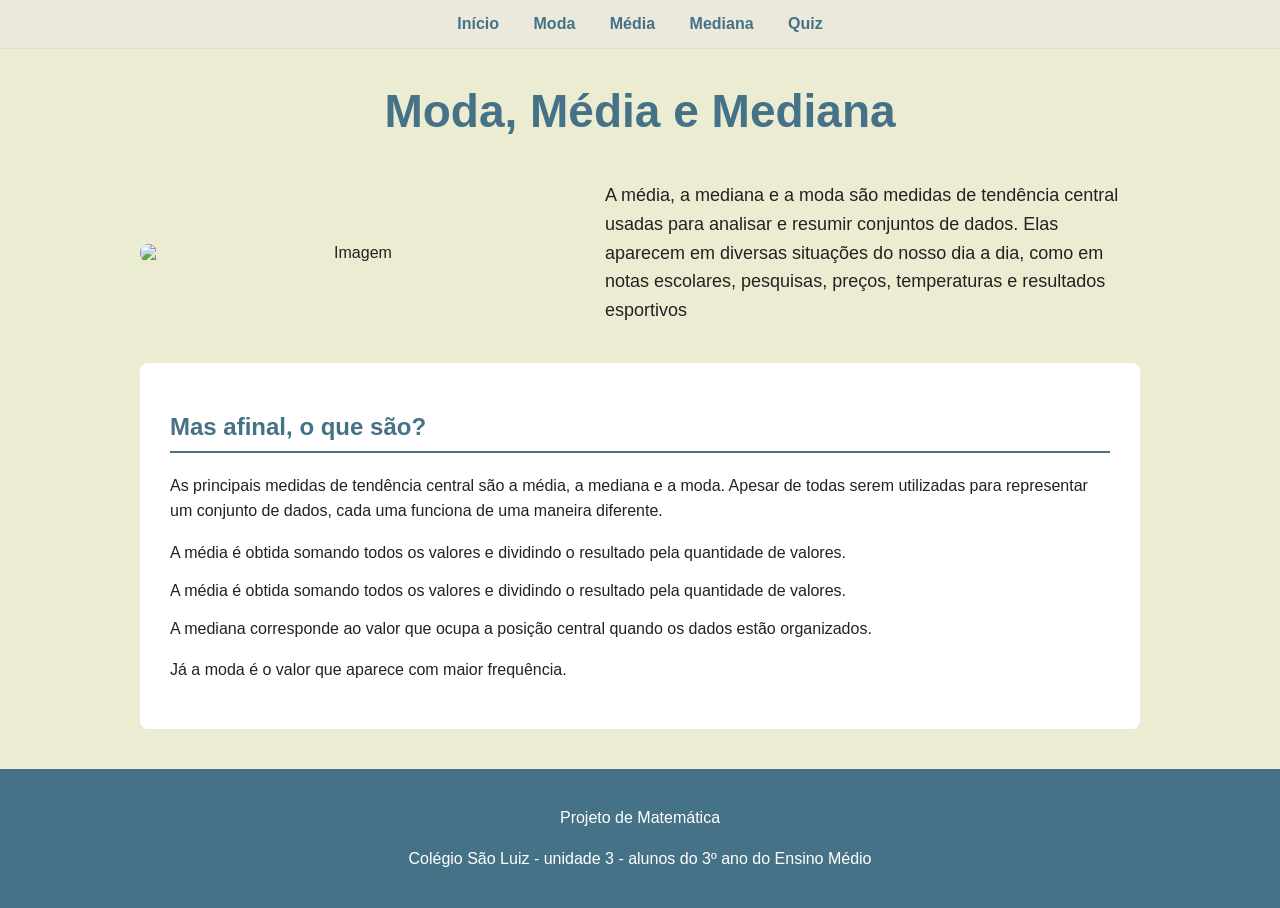
==== index.html @ 9158025f "Add files via upload" ====
<!DOCTYPE html>
<html lang="pt-br">

<head>
    <meta charset="UTF-8">
    <meta name="viewport" content="width=device-width, initial-scale=1.0">

    <title>Moda, Média e Mediana</title>

    <link rel="stylesheet" href="style.css">
</head>

<body>

    <!--MENU-->

    <nav>
        <a href="index.html">Início</a>
        <a href="moda.html">Moda</a>
        <a href="media.html">Média</a>
        <a href="mediana.html">Mediana</a>
        <a href="quiz.html">Quiz</a>
    </nav>


    <!--CABEÇALHO-->

    <header>

        <h1>Moda, Média e Mediana</h1>


        <!--DESTAQUE DA PÁGINA INICIAL-->

        <div class="destaque-inicio">

            <img
                src="imagem/principal.jfif"
                alt="Imagem"
            >

            <div class="texto-destaque">

                <h2> </h2>

                <p>
                    A média, a mediana e a moda são medidas de tendência central usadas para analisar e resumir conjuntos de dados. Elas aparecem em diversas situações do nosso dia a dia, como em notas escolares, pesquisas, preços, temperaturas e resultados esportivos
                </p>

        

            </div>

        </div>

    </header>

    <main>

        <section>

            <h2>Mas afinal, o que são?</h2>

            <p> As principais medidas de tendência central são a média, a mediana e a moda. Apesar de todas serem utilizadas para representar um conjunto de dados, cada uma funciona de uma maneira diferente.</p>
            <p>A média é obtida somando todos os valores e dividindo o resultado pela quantidade de valores.</p> A média é obtida somando todos os valores e dividindo o resultado pela quantidade de valores.
            <p>  A mediana corresponde ao valor que ocupa a posição central quando os dados estão organizados.</p>
            <p>Já a moda é o valor que aparece com maior frequência.</p> 

            

        </section>

    </main>


    <footer>

        <p>
            Projeto de Matemática
        </p>

        <p>
            Colégio São Luiz - unidade 3 -
            alunos do 3º ano do Ensino Médio
        </p>

    </footer>

</body>

</html>
---- style.css ----
:root {
    --primary-color: #457286; /* principal */
    --accent-color: #274e34;  /* destaque/hover */
    --bg-light: #ececd3;      /* Fundo da página */
    --bg-card: #ecece5;       /* Fundo dos blocos/cards */
    --text-dark: #222;
    --border-radius: 5px;
    --transition-fast: 0.3s;
}

html {
    scroll-behavior: smooth;
}

body {
    margin: 0;
    font-family: Arial, sans-serif;
    background-color: var(--bg-light);
    color: var(--text-dark);
}

p {
    line-height: 1.6;
}

/*2. PADRONIZAÇÃO DE CORES E TEXTOS*/


header, nav {
    text-align: center;
}

header h1, header .periodo, .texto-destaque h2, .texto-destaque h3, 
section h2, article h3, .titulo-acordeao, .evento h4, #progresso, #alternativas button {
    color: var(--primary-color);
}

header {
    background-color: var(--bg-light);
    padding: 35px 20px 10px;
}

header h1 { margin: 0; font-size: 46px; }

nav {
    background-color: rgb(235, 233, 220);
    padding: 15px;
    border-bottom: 1px solid #e0dad3;
    position: sticky;
    top: 0;
    z-index: 1000;
}

nav a {
    color: var(--primary-color);
    text-decoration: none;
    margin: 0 15px;
    font-weight: bold;
}

nav a:hover {
    color: var(--accent-color);
}

main {
    width: 85%;
    max-width: 1000px;
    margin: auto;
}

section {
    background-color: white;
    margin: 10px 0 30px;
    padding: 30px;
    border-radius: 8px;
}

section h2 {
    border-bottom: 2px solid var(--primary-color);
    padding-bottom: 10px;
}

article, .evento {
    background-color: var(--bg-card);
    padding: 20px;
    margin-top: 20px;
    border-left: 5px solid var(--primary-color);
    border-radius: var(--border-radius);
}

article h3, .evento h4 {
    margin-top: 0;
}

.destaque-inicio {
    max-width: 1000px;
    margin: 25px auto 0;
    display: flex;
    align-items: center;
    gap: 35px;
}

.destaque-inicio img {
    width: 430px;
    max-width: 48%;
    height: auto;
    border-radius: 8px;
}

.texto-destaque {
    flex: 1;
    text-align: left;
}

.texto-destaque h2 { font-size: 28px; margin: 0 0 15px; }
.texto-destaque h3 { font-size: 24px; margin: 0 0 15px; }
.texto-destaque p { font-size: 18px; }

/* Acordeão */
.titulo-acordeao {
    width: 100%;
    background: transparent;
    border: none;
    font-size: 18px;
    font-weight: bold;
    cursor: pointer;
    display: flex;
    justify-content: space-between;
}

.titulo-acordeao span { font-size: 24px; }
.conteudo-acordeao { display: none; margin-top: 15px; }




/*COMPONENTE DO QUIZ E RODAPÉ*/
#quiz-container { margin-top: 20px; }
#progresso { font-weight: bold; }

#alternativas {
    display: flex;
    flex-direction: column;
    gap: 10px;
    margin: 20px 0;
}

#alternativas button {
    padding: 12px;
    border: 1px solid var(--primary-color);
    border-radius: 6px;
    background-color: white;
    cursor: pointer;
    text-align: left;
    font-size: 16px;
}

#alternativas button:hover { background-color: #e8edf2; }

#alternativas button.correta {
    background-color: #d4edda;
    border-color: #2e7d32;
    color: #1b5e20;
}

#alternativas button.errada {
    background-color: #f8d7da;
    border-color: #c62828;
    color: #8e0000;
}

#alternativas button:disabled { cursor: default; }

#feedback {
    margin-top: 15px;
    padding: 12px;
    background-color: var(--bg-light);
    border-radius: var(--border-radius);
    font-weight: bold;
}

#proxima, #refazer {
    background-color: var(--primary-color);
    color: white;
    border: none;
    padding: 12px 20px;
    border-radius: 6px;
    cursor: pointer;
}

#proxima { display: none; }
#refazer { font-weight: bold; }
#proxima:hover, #refazer:hover { background-color: var(--accent-color); }

footer {
    background-color: var(--primary-color);
    color: white;
    text-align: center;
    padding: 20px;
    margin-top: 40px;
}
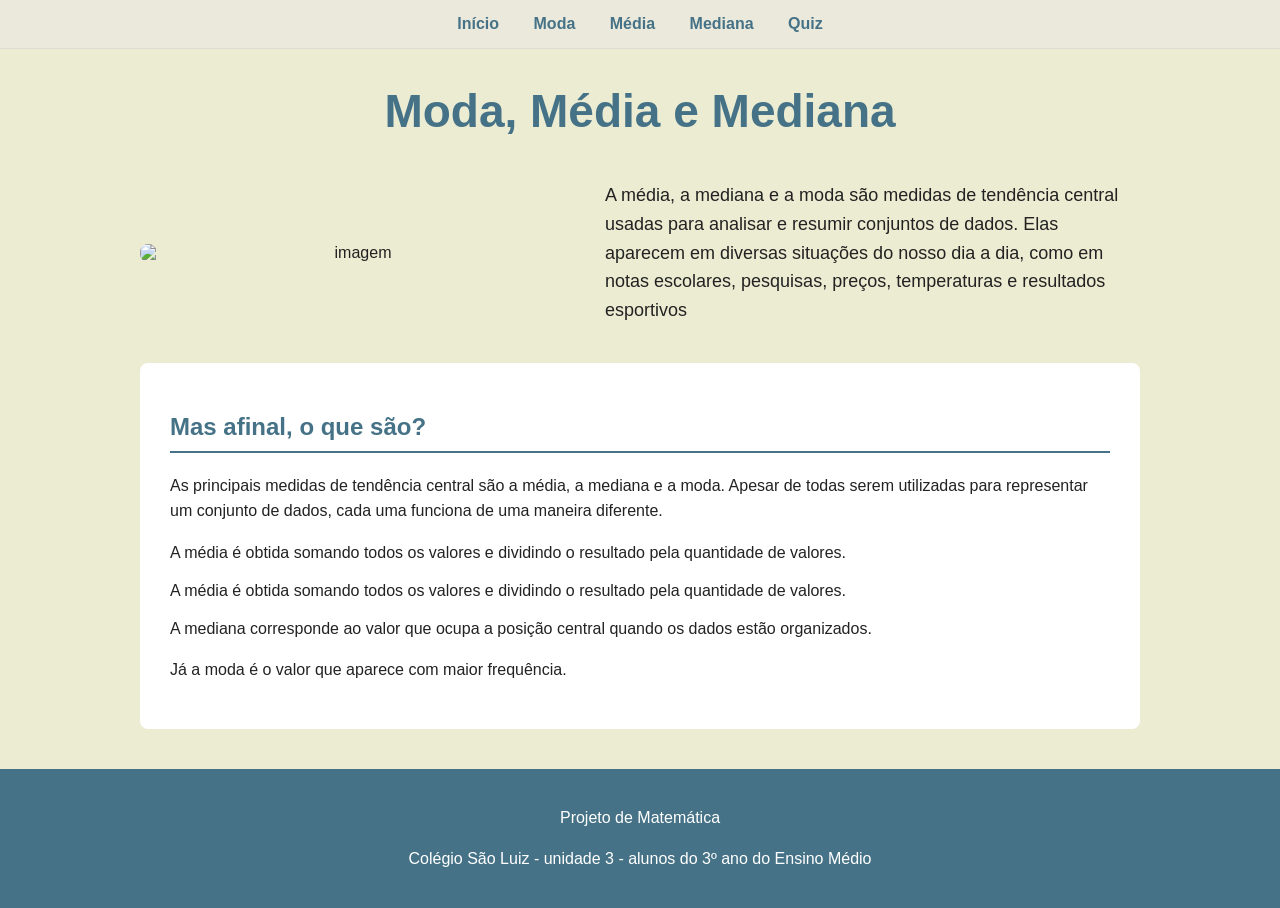
==== commit 18d8d005: "Fix image source and clean up HTML structure Updated image source path and fixed HTML formatting." ====
--- a/index.html
+++ b/index.html
@@ -35,8 +35,8 @@
         <div class="destaque-inicio">
 
             <img
-                src="imagem/principal.jfif"
-                alt="Imagem"
+                src="images/principal.jfif"
+                alt="imagem"
             >
 
             <div class="texto-destaque">
@@ -88,4 +88,4 @@
 
 </body>
 
-</html>+</html>
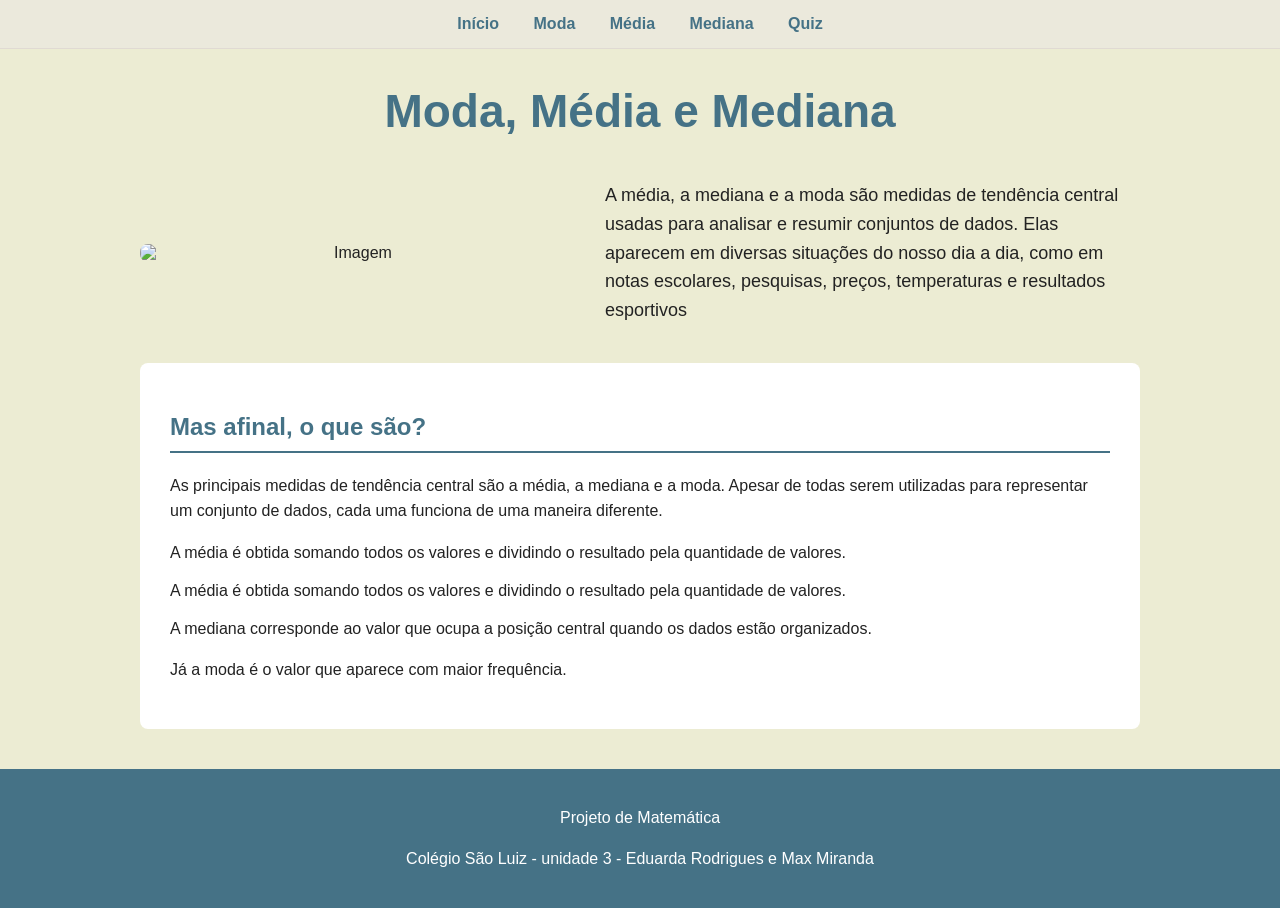
==== commit ba40cdc4: "Fix image source and update footer details Updated image source and footer content in index.html." ====
--- a/index.html
+++ b/index.html
@@ -35,8 +35,8 @@
         <div class="destaque-inicio">
 
             <img
-                src="images/principal.jfif"
-                alt="imagem"
+                src="imagens/indeximg.png"
+                alt="Imagem"
             >
 
             <div class="texto-destaque">
@@ -75,17 +75,14 @@
 
     <footer>
 
-        <p>
-            Projeto de Matemática
-        </p>
-
-        <p>
-            Colégio São Luiz - unidade 3 -
-            alunos do 3º ano do Ensino Médio
-        </p>
-
+        <p>Projeto de Matemática</p>
+        <p>Colégio São Luiz - unidade 3 - Eduarda Rodrigues e Max Miranda</p>
     </footer>
 
 </body>
 
 </html>
+
+</body>
+
+</html>
